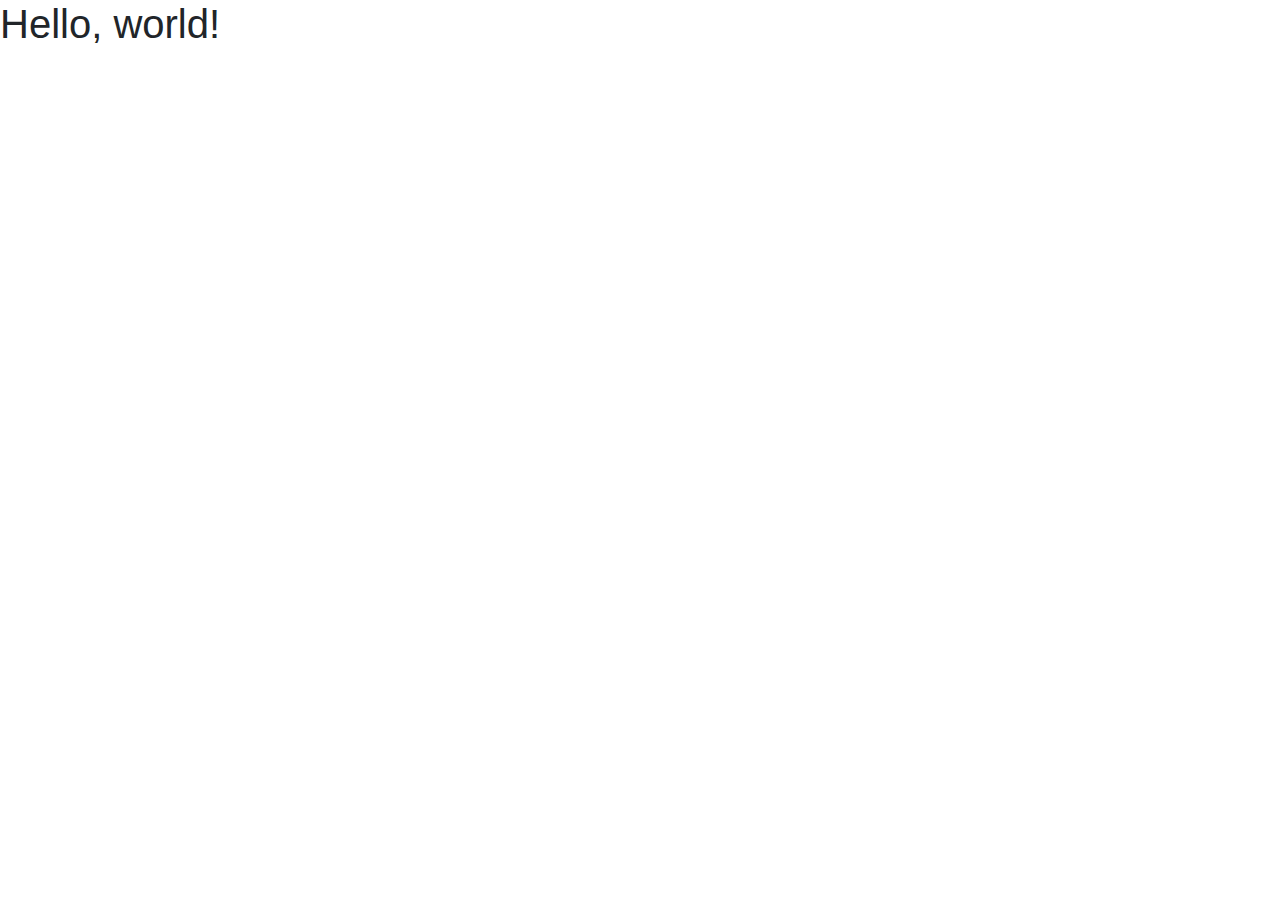
==== bootstrap.html @ 53fd587d "Create bootstrap.html" ====
<!DOCTYPE html>
<html lang="en">
  <head>
    <link rel="stylesheet" href="https://stackpath.bootstrapcdn.com/bootstrap/4.4.1/css/bootstrap.min.css" integrity="sha384-Vkoo8x4CGsO3+Hhxv8T/Q5PaXtkKtu6ug5TOeNV6gBiFeWPGFN9MuhOf23Q9Ifjh" crossorigin="anonymous">
    <script src="https://stackpath.bootstrapcdn.com/bootstrap/4.4.1/js/bootstrap.min.js" integrity="sha384-wfSDF2E50Y2D1uUdj0O3uMBJnjuUD4Ih7YwaYd1iqfktj0Uod8GCExl3Og8ifwB6" crossorigin="anonymous"></script>
    <meta charset="utf-8">
    <meta name="viewport" content="width=device-width, initial-scale=1, shrink-to-fit=no">
    <title>Basic HTML File</title>
  </head>
  <body>
    <h1>Hello, world!</h1>
  </body>
</html>
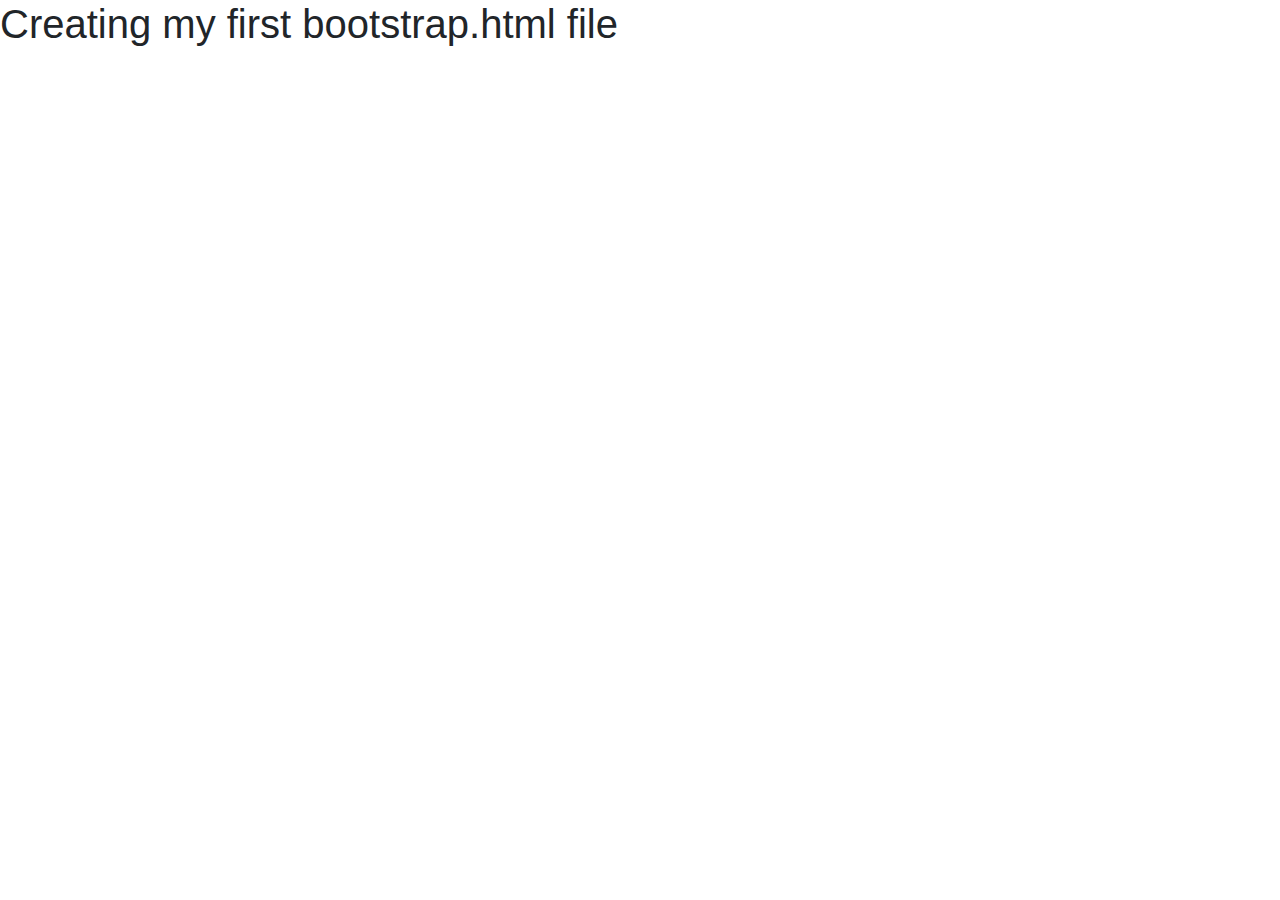
==== commit 6fbccceb: "Update bootstrap.html" ====
--- a/bootstrap.html
+++ b/bootstrap.html
@@ -8,6 +8,6 @@
     <title>Basic HTML File</title>
   </head>
   <body>
-    <h1>Hello, world!</h1>
+    <h1>Creating my first bootstrap.html file</h1>
   </body>
 </html>
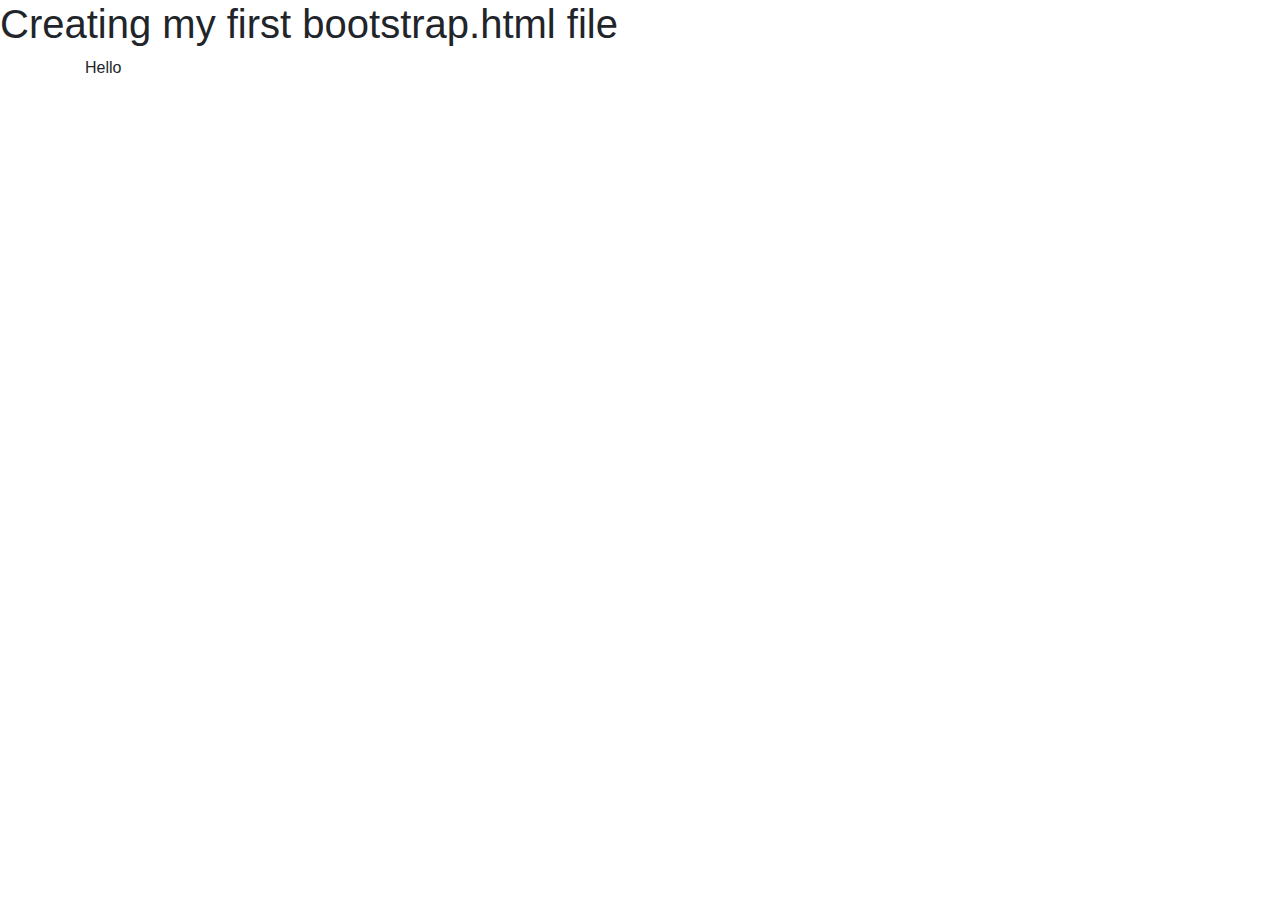
==== commit be0d7b20: "Update bootstrap.html" ====
--- a/bootstrap.html
+++ b/bootstrap.html
@@ -9,5 +9,8 @@
   </head>
   <body>
     <h1>Creating my first bootstrap.html file</h1>
+    <div class="container">
+      Hello                              <!-- Content here of div class container -->
+    </div>
   </body>
 </html>
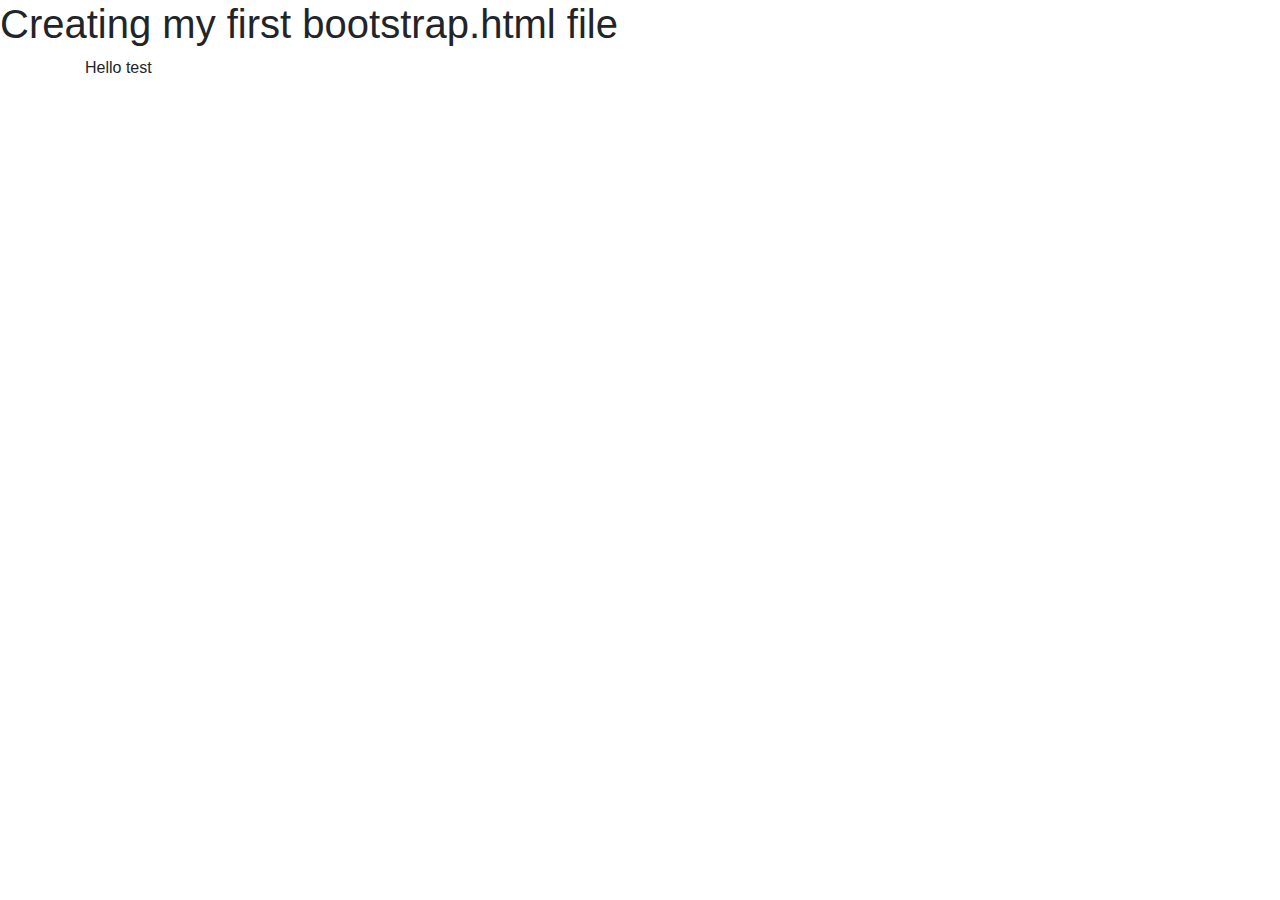
==== commit 40c46db3: "updating" ====
--- a/bootstrap.html
+++ b/bootstrap.html
@@ -1,16 +1,17 @@
 <!DOCTYPE html>
-<html lang="en">
+<html>
   <head>
     <link rel="stylesheet" href="https://stackpath.bootstrapcdn.com/bootstrap/4.4.1/css/bootstrap.min.css" integrity="sha384-Vkoo8x4CGsO3+Hhxv8T/Q5PaXtkKtu6ug5TOeNV6gBiFeWPGFN9MuhOf23Q9Ifjh" crossorigin="anonymous">
     <script src="https://stackpath.bootstrapcdn.com/bootstrap/4.4.1/js/bootstrap.min.js" integrity="sha384-wfSDF2E50Y2D1uUdj0O3uMBJnjuUD4Ih7YwaYd1iqfktj0Uod8GCExl3Og8ifwB6" crossorigin="anonymous"></script>
     <meta charset="utf-8">
     <meta name="viewport" content="width=device-width, initial-scale=1, shrink-to-fit=no">
-    <title>Basic HTML File</title>
+    <title>Bootstrap basic html File</title>
   </head>
   <body>
     <h1>Creating my first bootstrap.html file</h1>
     <div class="container">
-      Hello                              <!-- Content here of div class container -->
+      Hello test                <!-- Content of any div class -->
     </div>
+
   </body>
 </html>
